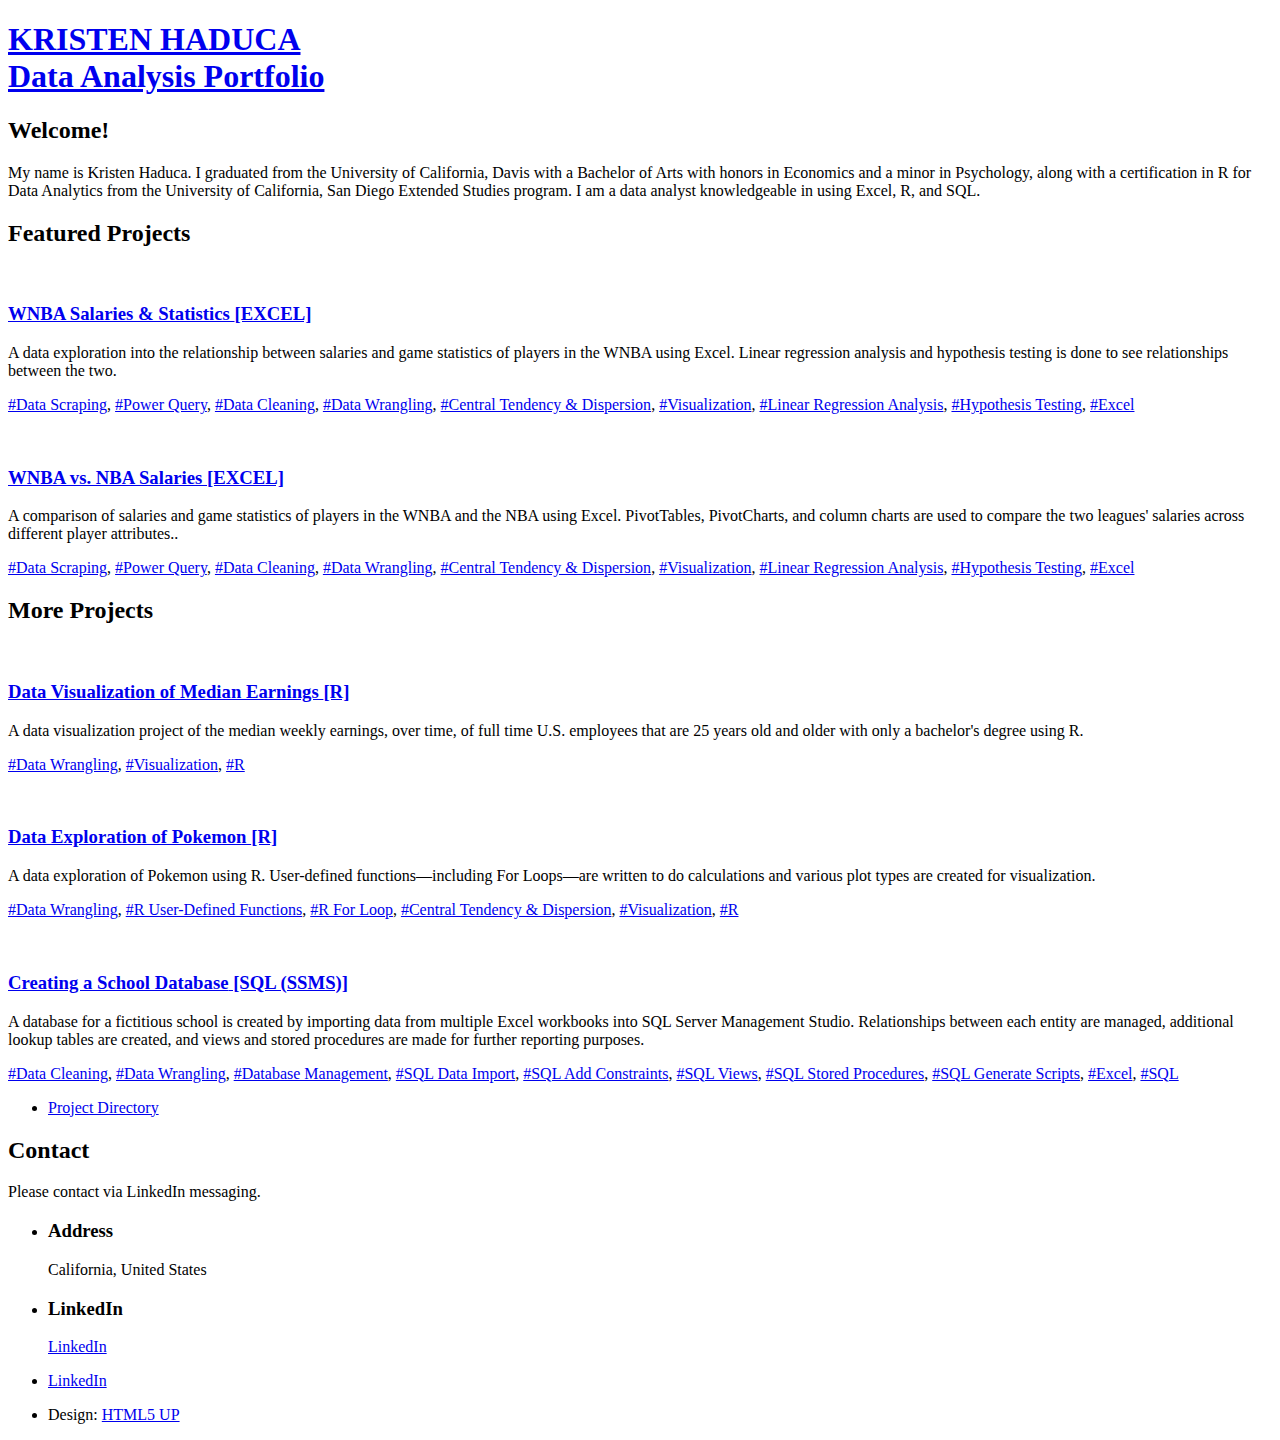
==== index.html @ 19a67eb1 "Update index.html" ====
<!DOCTYPE HTML>
<!--
	Strata by HTML5 UP
	html5up.net | @ajlkn
	Free for personal and commercial use under the CCA 3.0 license (html5up.net/license)
-->
<html>
	<head>
		<title>Kristen Haduca Portfolio</title>
		<meta charset="utf-8" />
		<meta name="viewport" content="width=device-width, initial-scale=1, user-scalable=no" />
		<link rel="stylesheet" href="assets/css/main.css" />
	</head>
	<body class="is-preload">

		<!-- Header -->
			<header id="header">
				<div class="inner">
					<a href="index.html">
						<h1><strong>KRISTEN HADUCA</strong><br />
						Data Analysis Portfolio<br />
						</h1>
					</a>
				</div>
			</header>

		<!-- Main -->
			<div id="main">

				<!-- One -->
					<section id="one">
						<header class="major">
							<h2>Welcome!</h2>
						</header>
						<p>My name is Kristen Haduca. I graduated from the University of California, Davis with a Bachelor of Arts with honors in Economics and a minor in Psychology, along with a certification in R for Data Analytics from the University of California, San Diego Extended Studies program. I am a data analyst knowledgeable in using Excel, R, and SQL. </p>
						
						<!-- button
						<ul class="actions">
							<li><a href="#" class="button">Learn More</a></li>
						</ul>
						-->
					</section>

				<!-- Two -->
				<section id="two">
					<h2>Featured Projects</h2>
					<div class="row">
						<!-- WNBA SALARIES -->
						<article class="col-6 col-12-xsmall work-item">
							<a href="images/thumbs/WNBA_Salaries_Stats.png" class="image fit thumb"><img src="images/thumbs/WNBA_Salaries_Stats.png" alt="" /></a>
							<h3><a href="Excel_wnba_salaries_stats.html">WNBA Salaries & Statistics <span style='font-weight: bold;'>[EXCEL]</span> </a></h3>
							<p>A data exploration into the relationship between salaries and game statistics of players in the WNBA using Excel. Linear regression analysis and hypothesis testing is done to see relationships between the two.</p>
							<p>
								<a href="directory.html#datascraping">#Data Scraping</a>,
								<a href="directory.html#powerquery">#Power Query</a>,
								<a href="directory.html#datacleaning">#Data Cleaning</a>,
								<a href="directory.html#datawrangling">#Data Wrangling</a>,
								<a href="directory.html#centraltendencydispersion">#Central Tendency & Dispersion</a>,
								<a href="directory.html#visualization">#Visualization</a>,
								<a href="directory.html#regression">#Linear Regression Analysis</a>,
								<a href="directory.html#hypothesistesting">#Hypothesis Testing</a>,
								<a href="directory.html#Excel">#Excel</a>
							</p>
						</article>
						<!-- WNBA VS NBA -->
						<article class="col-6 col-12-xsmall work-item">
							<a href="images/thumbs/WNBA_NBA_Salaries.png" class="image fit thumb"><img src="images/thumbs/WNBA_NBA_Salaries.png" alt="" /></a>
							<h3><a href="Excel_wnba_vs_nba.html">WNBA vs. NBA Salaries <span style='font-weight: bold;'>[EXCEL]</span> </a></h3>
							<p>A comparison of salaries and game statistics of players in the WNBA and the NBA using Excel. PivotTables, PivotCharts, and column charts are used to compare the two leagues' salaries across different player attributes..</p>
							<p>
								<a href="directory.html#datascraping">#Data Scraping</a>,
								<a href="directory.html#powerquery">#Power Query</a>,
								<a href="directory.html#datacleaning">#Data Cleaning</a>,
								<a href="directory.html#datawrangling">#Data Wrangling</a>,
								<a href="directory.html#centraltendencydispersion">#Central Tendency & Dispersion</a>,
								<a href="directory.html#visualization">#Visualization</a>,
								<a href="directory.html#regression">#Linear Regression Analysis</a>,
								<a href="directory.html#hypothesistesting">#Hypothesis Testing</a>,
								<a href="directory.html#Excel">#Excel</a>
							</p>
						</article>
					</div>
				</section>
				
					<!-- Three -->
					<section id="three">
						<h2>More Projects</h2>
						<div class="row">
							<!-- Data Visualization in R -->
							<article class="col-6 col-12-xsmall work-item">
								<a href="images/thumbs/DataViz_MedianEarnings_R.png" class="image fit thumb"><img src="images/thumbs/DataViz_MedianEarnings_R.png" alt="" /></a>
								<h3><a href="R_bachelors_median_earnings.html">Data Visualization of Median Earnings <span style='font-weight: bold;'>[R]</span> </a></h3>
								<p>A data visualization project of the median weekly earnings, over time, of full time U.S. employees that are 25 years old and older with only a bachelor's degree using R.</p>
								<p>
									<a href="directory.html#datawrangling">#Data Wrangling</a>,
									<a href="directory.html#visualization">#Visualization</a>,
									<a href="directory.html#R">#R</a>
								</p>
							</article>
							<!-- Data Exploration of Pokemon -->
							<article class="col-6 col-12-xsmall work-item">
								<a href="images/thumbs/DataExploration_Pokemon_R.png" class="image fit thumb"><img src="images/thumbs/DataExploration_Pokemon_R.png" alt="" /></a>
								<h3><a href="R_Pokemon.html">Data Exploration of Pokemon <span style='font-weight: bold;'>[R]</span> </a></h3>
								<p>A data exploration of Pokemon using R. User-defined functions—including For Loops—are written to do calculations and various plot types are created for visualization.</p>
								<p>
									<a href="directory.html#datawrangling">#Data Wrangling</a>,
									<a href="directory.html#Rfunctions">#R User-Defined Functions</a>,
									<a href="directory.html#Rforloop">#R For Loop</a>,
									<a href="directory.html#centraltendencydispersion">#Central Tendency & Dispersion</a>,
									<a href="directory.html#visualization">#Visualization</a>,
									<a href="directory.html#R">#R</a>
								</p>
							</article>
							<article class="col-6 col-12-xsmall work-item">
								<a href="images/thumbs/SchoolDatabase_SQL.png" class="image fit thumb"><img src="images/thumbs/SchoolDatabase_SQL.png" alt="" /></a>
								<h3><a href="SQL_School_Database.html">Creating a School Database<span style='font-weight: bold;'> [SQL (SSMS)]</span> </a></h3>
								<p>A database for a fictitious school is created by importing data from multiple Excel workbooks into SQL Server Management Studio. Relationships between each entity are managed, additional lookup tables are created, and views and stored procedures are made for further reporting purposes.</p>
								<p>
									<a href="directory.html#datacleaning">#Data Cleaning</a>,
									<a href="directory.html#datawrangling">#Data Wrangling</a>,
									<a href="directory.html#database">#Database Management</a>,
									<a href="directory.html#SQLDataImport">#SQL Data Import</a>,
									<a href="directory.html#SQLConstraints">#SQL Add Constraints</a>,
									<a href="directory.html#SQLViews">#SQL Views</a>,
									<a href="directory.html#SQLProcedures">#SQL Stored Procedures</a>,
									<a href="directory.html#SQLGenerateScripts">#SQL Generate Scripts</a>,
									<a href="directory.html#Excel">#Excel</a>,
									<a href="directory.html#SQL">#SQL</a>
								</p>
							</article>
							
							<!--
							<article class="col-6 col-12-xsmall work-item">
								<a href="images/fulls/04.jpg" class="image fit thumb"><img src="images/thumbs/04.jpg" alt="" /></a>
								<h3>Quam neque phasellus</h3>
								<p>Lorem ipsum dolor sit amet nisl sed nullam feugiat.</p>
							</article>
							<article class="col-6 col-12-xsmall work-item">
								<a href="images/fulls/05.jpg" class="image fit thumb"><img src="images/thumbs/05.jpg" alt="" /></a>
								<h3>Nunc enim commodo aliquet</h3>
								<p>Lorem ipsum dolor sit amet nisl sed nullam feugiat.</p>
							</article>
							<article class="col-6 col-12-xsmall work-item">
								<a href="images/fulls/06.jpg" class="image fit thumb"><img src="images/thumbs/06.jpg" alt="" /></a>
								<h3>Risus ornare lacinia</h3>
								<p>Lorem ipsum dolor sit amet nisl sed nullam feugiat.</p>
							</article>
							-->

						
						</div>
						<ul class="actions">
							<li><a href="directory.html" class="button">Project Directory</a></li>
						</ul>
						

					</section>

				<!-- Four -->
					<section id="four">
						<h2>Contact</h2>
						<p>Please contact via LinkedIn messaging.</p>
							<div class="col-4 col-12-small">
								<ul class="labeled-icons">
									<li>
										<h3 class="icon solid fa-home"><span class="label">Address</span></h3>
										California, United States
									</li>
									<li>
										<h3 class="icon brands fa-linkedin"><span class="label">LinkedIn</span></h3>
										<a href="https://www.linkedin.com/in/kristenhaduca/">LinkedIn</a>
									</li>
								</ul>
							</div>
						</div>
					</section>

				<!-- Five -->
				<!--
					<section id="five">
						<h2>Elements</h2>

						<section>
							<h4>Text</h4>
							<p>This is <b>bold</b> and this is <strong>strong</strong>. This is <i>italic</i> and this is <em>emphasized</em>.
							This is <sup>superscript</sup> text and this is <sub>subscript</sub> text.
							This is <u>underlined</u> and this is code: <code>for (;;) { ... }</code>. Finally, <a href="#">this is a link</a>.</p>
							<hr />
							<header>
								<h4>Heading with a Subtitle</h4>
								<p>Lorem ipsum dolor sit amet nullam id egestas urna aliquam</p>
							</header>
							<p>Nunc lacinia ante nunc ac lobortis. Interdum adipiscing gravida odio porttitor sem non mi integer non faucibus ornare mi ut ante amet placerat aliquet. Volutpat eu sed ante lacinia sapien lorem accumsan varius montes viverra nibh in adipiscing blandit tempus accumsan.</p>
							<header>
								<h5>Heading with a Subtitle</h5>
								<p>Lorem ipsum dolor sit amet nullam id egestas urna aliquam</p>
							</header>
							<p>Nunc lacinia ante nunc ac lobortis. Interdum adipiscing gravida odio porttitor sem non mi integer non faucibus ornare mi ut ante amet placerat aliquet. Volutpat eu sed ante lacinia sapien lorem accumsan varius montes viverra nibh in adipiscing blandit tempus accumsan.</p>
							<hr />
							<h2>Heading Level 2</h2>
							<h3>Heading Level 3</h3>
							<h4>Heading Level 4</h4>
							<h5>Heading Level 5</h5>
							<h6>Heading Level 6</h6>
							<hr />
							<h5>Blockquote</h5>
							<blockquote>Fringilla nisl. Donec accumsan interdum nisi, quis tincidunt felis sagittis eget tempus euismod. Vestibulum ante ipsum primis in faucibus vestibulum. Blandit adipiscing eu felis iaculis volutpat ac adipiscing accumsan faucibus. Vestibulum ante ipsum primis in faucibus lorem ipsum dolor sit amet nullam adipiscing eu felis.</blockquote>
							<h5>Preformatted</h5>
							<pre><code>i = 0;

while (!deck.isInOrder()) {
print 'Iteration ' + i;
deck.shuffle();
i++;
}

print 'It took ' + i + ' iterations to sort the deck.';</code></pre>
						</section>

						<section>
							<h4>Lists</h4>
							<div class="row">
								<div class="col-6 col-12-xsmall">
									<h5>Unordered</h5>
									<ul>
										<li>Dolor pulvinar etiam magna etiam.</li>
										<li>Sagittis adipiscing lorem eleifend.</li>
										<li>Felis enim feugiat dolore viverra.</li>
									</ul>
									<h5>Alternate</h5>
									<ul class="alt">
										<li>Dolor pulvinar etiam magna etiam.</li>
										<li>Sagittis adipiscing lorem eleifend.</li>
										<li>Felis enim feugiat dolore viverra.</li>
									</ul>
								</div>
								<div class="col-6 col-12-xsmall">
									<h5>Ordered</h5>
									<ol>
										<li>Dolor pulvinar etiam magna etiam.</li>
										<li>Etiam vel felis at lorem sed viverra.</li>
										<li>Felis enim feugiat dolore viverra.</li>
										<li>Dolor pulvinar etiam magna etiam.</li>
										<li>Etiam vel felis at lorem sed viverra.</li>
										<li>Felis enim feugiat dolore viverra.</li>
									</ol>
									<h5>Icons</h5>
									<ul class="icons">
										<li><a href="#" class="icon brands fa-twitter"><span class="label">Twitter</span></a></li>
										<li><a href="#" class="icon brands fa-facebook-f"><span class="label">Facebook</span></a></li>
										<li><a href="#" class="icon brands fa-instagram"><span class="label">Instagram</span></a></li>
										<li><a href="#" class="icon brands fa-github"><span class="label">Github</span></a></li>
										<li><a href="#" class="icon brands fa-dribbble"><span class="label">Dribbble</span></a></li>
										<li><a href="#" class="icon brands fa-tumblr"><span class="label">Tumblr</span></a></li>
									</ul>
								</div>
							</div>
							<h5>Actions</h5>
							<ul class="actions">
								<li><a href="#" class="button primary">Default</a></li>
								<li><a href="#" class="button">Default</a></li>
							</ul>
							<ul class="actions small">
								<li><a href="#" class="button primary small">Small</a></li>
								<li><a href="#" class="button small">Small</a></li>
							</ul>
							<div class="row">
								<div class="col-6 col-12-small">
									<ul class="actions stacked">
										<li><a href="#" class="button primary">Default</a></li>
										<li><a href="#" class="button">Default</a></li>
									</ul>
								</div>
								<div class="col-6 col-12-small">
									<ul class="actions stacked">
										<li><a href="#" class="button primary small">Small</a></li>
										<li><a href="#" class="button small">Small</a></li>
									</ul>
								</div>
								<div class="col-6 col-12-small">
									<ul class="actions stacked">
										<li><a href="#" class="button primary fit">Default</a></li>
										<li><a href="#" class="button fit">Default</a></li>
									</ul>
								</div>
								<div class="col-6 col-12-small">
									<ul class="actions stacked">
										<li><a href="#" class="button primary small fit">Small</a></li>
										<li><a href="#" class="button small fit">Small</a></li>
									</ul>
								</div>
							</div>
						</section>

						<section>
							<h4>Table</h4>
							<h5>Default</h5>
							<div class="table-wrapper">
								<table>
									<thead>
										<tr>
											<th>Name</th>
											<th>Description</th>
											<th>Price</th>
										</tr>
									</thead>
									<tbody>
										<tr>
											<td>Item One</td>
											<td>Ante turpis integer aliquet porttitor.</td>
											<td>29.99</td>
										</tr>
										<tr>
											<td>Item Two</td>
											<td>Vis ac commodo adipiscing arcu aliquet.</td>
											<td>19.99</td>
										</tr>
										<tr>
											<td>Item Three</td>
											<td> Morbi faucibus arcu accumsan lorem.</td>
											<td>29.99</td>
										</tr>
										<tr>
											<td>Item Four</td>
											<td>Vitae integer tempus condimentum.</td>
											<td>19.99</td>
										</tr>
										<tr>
											<td>Item Five</td>
											<td>Ante turpis integer aliquet porttitor.</td>
											<td>29.99</td>
										</tr>
									</tbody>
									<tfoot>
										<tr>
											<td colspan="2"></td>
											<td>100.00</td>
										</tr>
									</tfoot>
								</table>
							</div>

							<h5>Alternate</h5>
							<div class="table-wrapper">
								<table class="alt">
									<thead>
										<tr>
											<th>Name</th>
											<th>Description</th>
											<th>Price</th>
										</tr>
									</thead>
									<tbody>
										<tr>
											<td>Item One</td>
											<td>Ante turpis integer aliquet porttitor.</td>
											<td>29.99</td>
										</tr>
										<tr>
											<td>Item Two</td>
											<td>Vis ac commodo adipiscing arcu aliquet.</td>
											<td>19.99</td>
										</tr>
										<tr>
											<td>Item Three</td>
											<td> Morbi faucibus arcu accumsan lorem.</td>
											<td>29.99</td>
										</tr>
										<tr>
											<td>Item Four</td>
											<td>Vitae integer tempus condimentum.</td>
											<td>19.99</td>
										</tr>
										<tr>
											<td>Item Five</td>
											<td>Ante turpis integer aliquet porttitor.</td>
											<td>29.99</td>
										</tr>
									</tbody>
									<tfoot>
										<tr>
											<td colspan="2"></td>
											<td>100.00</td>
										</tr>
									</tfoot>
								</table>
							</div>
						</section>

						<section>
							<h4>Buttons</h4>
							<ul class="actions">
								<li><a href="#" class="button primary">Primary</a></li>
								<li><a href="#" class="button">Default</a></li>
							</ul>
							<ul class="actions">
								<li><a href="#" class="button large">Large</a></li>
								<li><a href="#" class="button">Default</a></li>
								<li><a href="#" class="button small">Small</a></li>
							</ul>
							<ul class="actions fit">
								<li><a href="#" class="button primary fit">Fit</a></li>
								<li><a href="#" class="button fit">Fit</a></li>
							</ul>
							<ul class="actions fit small">
								<li><a href="#" class="button primary fit small">Fit + Small</a></li>
								<li><a href="#" class="button fit small">Fit + Small</a></li>
							</ul>
							<ul class="actions">
								<li><a href="#" class="button primary icon solid fa-download">Icon</a></li>
								<li><a href="#" class="button icon solid fa-download">Icon</a></li>
							</ul>
							<ul class="actions">
								<li><span class="button primary disabled">Primary</span></li>
								<li><span class="button disabled">Default</span></li>
							</ul>
						</section>

						<section>
							<h4>Form</h4>
							<form method="post" action="#">
								<div class="row gtr-uniform gtr-50">
									<div class="col-6 col-12-xsmall">
										<input type="text" name="demo-name" id="demo-name" value="" placeholder="Name" />
									</div>
									<div class="col-6 col-12-xsmall">
										<input type="email" name="demo-email" id="demo-email" value="" placeholder="Email" />
									</div>
									<div class="col-12">
										<select name="demo-category" id="demo-category">
											<option value="">- Category -</option>
											<option value="1">Manufacturing</option>
											<option value="1">Shipping</option>
											<option value="1">Administration</option>
											<option value="1">Human Resources</option>
										</select>
									</div>
									<div class="col-4 col-12-small">
										<input type="radio" id="demo-priority-low" name="demo-priority" checked>
										<label for="demo-priority-low">Low Priority</label>
									</div>
									<div class="col-4 col-12-small">
										<input type="radio" id="demo-priority-normal" name="demo-priority">
										<label for="demo-priority-normal">Normal Priority</label>
									</div>
									<div class="col-4 col-12-small">
										<input type="radio" id="demo-priority-high" name="demo-priority">
										<label for="demo-priority-high">High Priority</label>
									</div>
									<div class="col-6 col-12-small">
										<input type="checkbox" id="demo-copy" name="demo-copy">
										<label for="demo-copy">Email me a copy of this message</label>
									</div>
									<div class="col-6 col-12-small">
										<input type="checkbox" id="demo-human" name="demo-human" checked>
										<label for="demo-human">I am a human and not a robot</label>
									</div>
									<div class="col-12">
										<textarea name="demo-message" id="demo-message" placeholder="Enter your message" rows="6"></textarea>
									</div>
									<div class="col-12">
										<ul class="actions">
											<li><input type="submit" value="Send Message" class="primary" /></li>
											<li><input type="reset" value="Reset" /></li>
										</ul>
									</div>
								</div>
							</form>
						</section>

						<section>
							<h4>Image</h4>
							<h5>Fit</h5>
							<div class="box alt">
								<div class="row gtr-50 gtr-uniform">
									<div class="col-12"><span class="image fit"><img src="images/fulls/05.jpg" alt="" /></span></div>
									<div class="col-4"><span class="image fit"><img src="images/thumbs/01.jpg" alt="" /></span></div>
									<div class="col-4"><span class="image fit"><img src="images/thumbs/02.jpg" alt="" /></span></div>
									<div class="col-4"><span class="image fit"><img src="images/thumbs/03.jpg" alt="" /></span></div>
									<div class="col-4"><span class="image fit"><img src="images/thumbs/04.jpg" alt="" /></span></div>
									<div class="col-4"><span class="image fit"><img src="images/thumbs/05.jpg" alt="" /></span></div>
									<div class="col-4"><span class="image fit"><img src="images/thumbs/06.jpg" alt="" /></span></div>
									<div class="col-4"><span class="image fit"><img src="images/thumbs/03.jpg" alt="" /></span></div>
									<div class="col-4"><span class="image fit"><img src="images/thumbs/02.jpg" alt="" /></span></div>
									<div class="col-4"><span class="image fit"><img src="images/thumbs/01.jpg" alt="" /></span></div>
								</div>
							</div>
							<h5>Left &amp; Right</h5>
							<p><span class="image left"><img src="images/avatar.jpg" alt="" /></span>Fringilla nisl. Donec accumsan interdum nisi, quis tincidunt felis sagittis eget. tempus euismod. Vestibulum ante ipsum primis in faucibus vestibulum. Blandit adipiscing eu felis iaculis volutpat ac adipiscing accumsan eu faucibus. Integer ac pellentesque praesent tincidunt felis sagittis eget. tempus euismod. Vestibulum ante ipsum primis in faucibus vestibulum. Blandit adipiscing eu felis iaculis volutpat ac adipiscing accumsan eu faucibus. Integer ac pellentesque praesent. Donec accumsan interdum nisi, quis tincidunt felis sagittis eget. tempus euismod. Vestibulum ante ipsum primis in faucibus vestibulum. Blandit adipiscing eu felis iaculis volutpat ac adipiscing accumsan eu faucibus. Integer ac pellentesque praesent tincidunt felis sagittis eget. tempus euismod. Vestibulum ante ipsum primis in faucibus vestibulum. Blandit adipiscing eu felis iaculis volutpat ac adipiscing accumsan eu faucibus. Integer ac pellentesque praesent.</p>
							<p><span class="image right"><img src="images/avatar.jpg" alt="" /></span>Fringilla nisl. Donec accumsan interdum nisi, quis tincidunt felis sagittis eget. tempus euismod. Vestibulum ante ipsum primis in faucibus vestibulum. Blandit adipiscing eu felis iaculis volutpat ac adipiscing accumsan eu faucibus. Integer ac pellentesque praesent tincidunt felis sagittis eget. tempus euismod. Vestibulum ante ipsum primis in faucibus vestibulum. Blandit adipiscing eu felis iaculis volutpat ac adipiscing accumsan eu faucibus. Integer ac pellentesque praesent. Donec accumsan interdum nisi, quis tincidunt felis sagittis eget. tempus euismod. Vestibulum ante ipsum primis in faucibus vestibulum. Blandit adipiscing eu felis iaculis volutpat ac adipiscing accumsan eu faucibus. Integer ac pellentesque praesent tincidunt felis sagittis eget. tempus euismod. Vestibulum ante ipsum primis in faucibus vestibulum. Blandit adipiscing eu felis iaculis volutpat ac adipiscing accumsan eu faucibus. Integer ac pellentesque praesent.</p>
						</section>

					</section>
				-->

			</div>

		<!-- Footer -->
			<footer id="footer">
				<div class="inner">
					<ul class="icons">
						<li><a href="https://www.linkedin.com/in/kristenhaduca/" target="_blank" class="icon brands fa-linkedin"><span class="label">LinkedIn</span></a></li>
					</ul>
					<ul class="copyright">
						<li>Design: <a href="http://html5up.net">HTML5 UP</a></li>
					</ul>
				</div>
			</footer>

		<!-- Scripts -->
			<script src="assets/js/jquery.min.js"></script>
			<script src="assets/js/jquery.poptrox.min.js"></script>
			<script src="assets/js/browser.min.js"></script>
			<script src="assets/js/breakpoints.min.js"></script>
			<script src="assets/js/util.js"></script>
			<script src="assets/js/main.js"></script>

	</body>
</html>
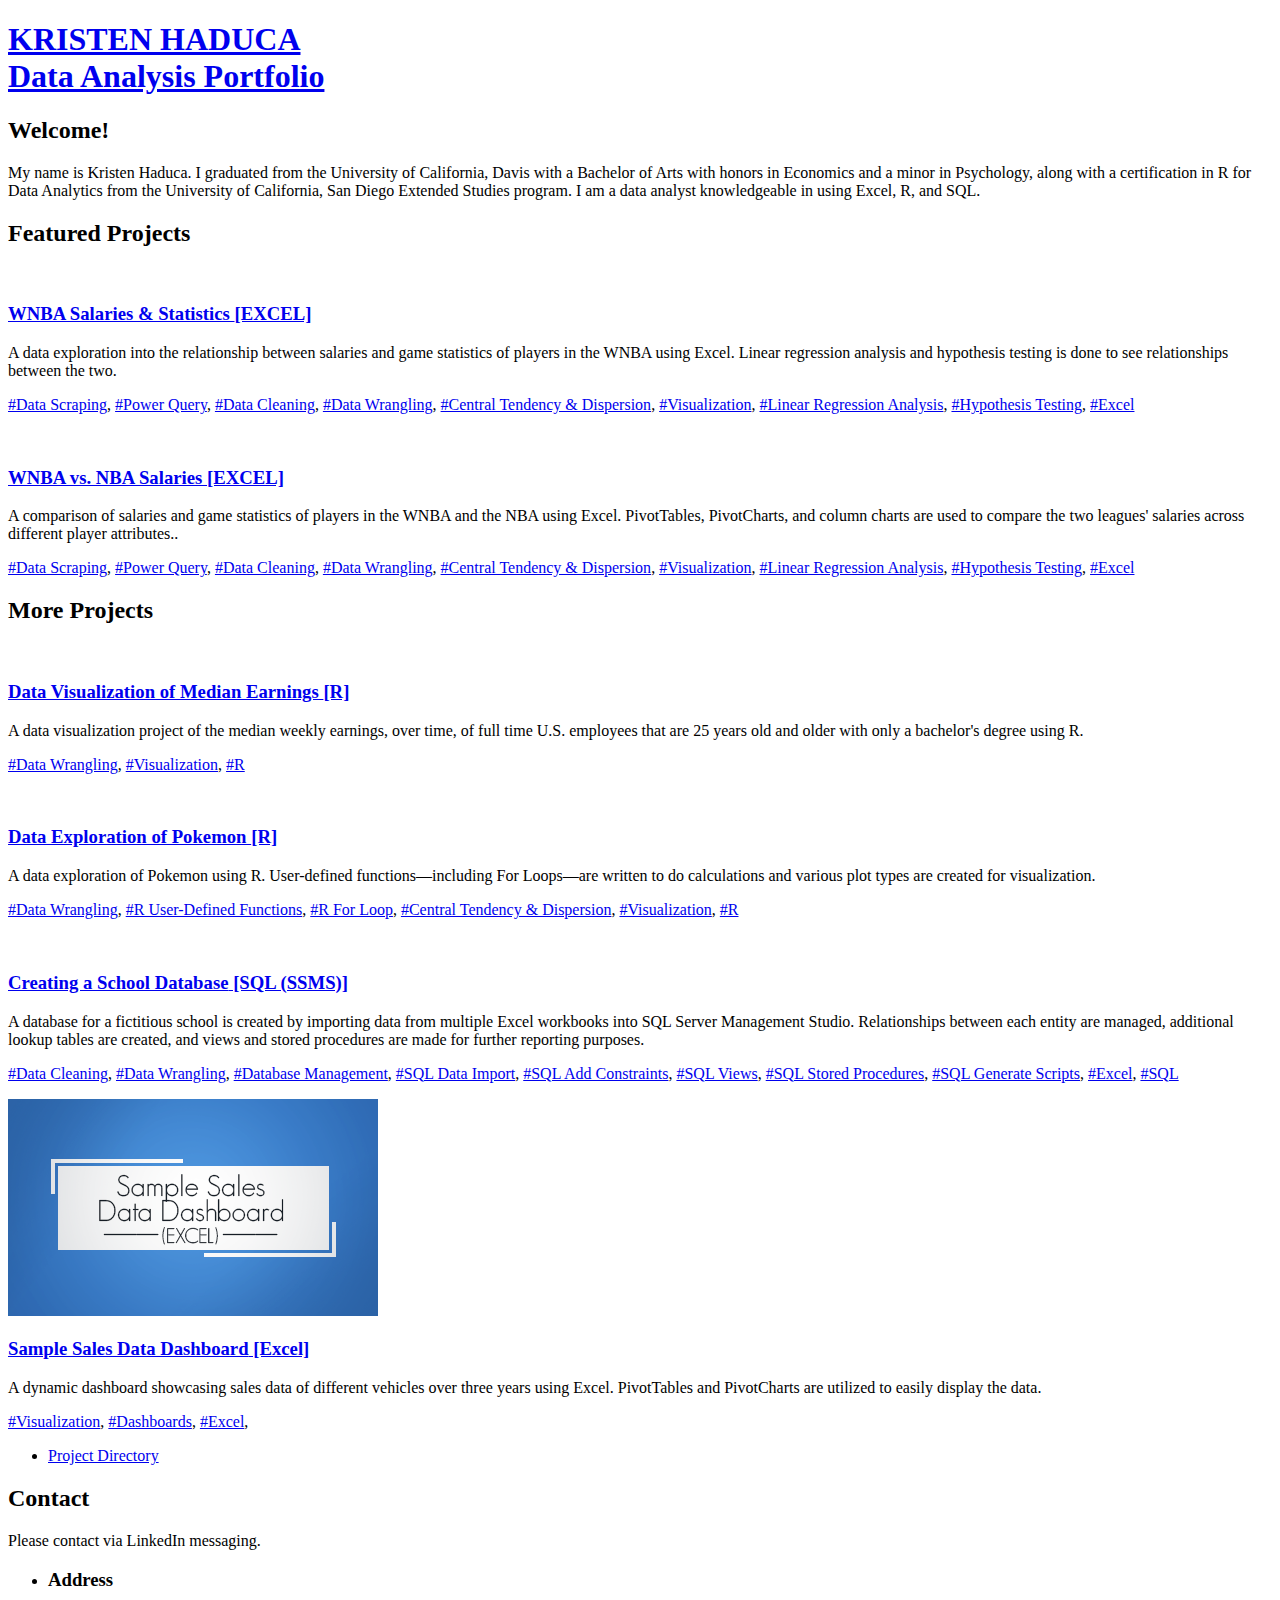
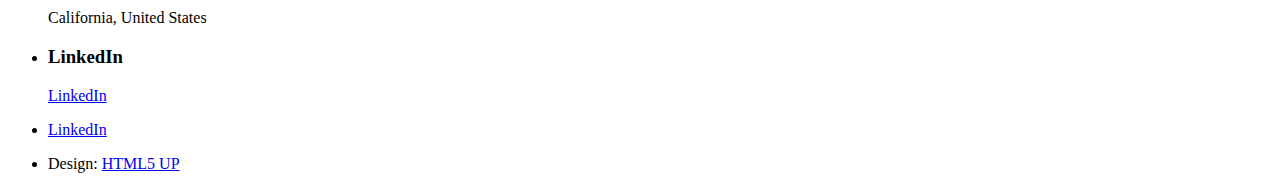
==== commit 871b3075: "Update index.html" ====
--- a/index.html
+++ b/index.html
@@ -111,6 +111,7 @@
 									<a href="directory.html#R">#R</a>
 								</p>
 							</article>
+							<!-- SQL School Database -->
 							<article class="col-6 col-12-xsmall work-item">
 								<a href="images/thumbs/SchoolDatabase_SQL.png" class="image fit thumb"><img src="images/thumbs/SchoolDatabase_SQL.png" alt="" /></a>
 								<h3><a href="SQL_School_Database.html">Creating a School Database<span style='font-weight: bold;'> [SQL (SSMS)]</span> </a></h3>
@@ -126,6 +127,17 @@
 									<a href="directory.html#SQLGenerateScripts">#SQL Generate Scripts</a>,
 									<a href="directory.html#Excel">#Excel</a>,
 									<a href="directory.html#SQL">#SQL</a>
+								</p>
+							</article>
+							<!-- Excel Sample Sales Data Dashboard -->
+							<article class="col-6 col-12-xsmall work-item">
+								<a href="images/thumbs/SalesDashboard_Excel.png" class="image fit thumb"><img src="images/thumbs/SalesDashboard_Excel.png" alt="" /></a>
+								<h3><a href="Excel_sales_dashboard.html">Sample Sales Data Dashboard<span style='font-weight: bold;'> [Excel]</span> </a></h3>
+								<p>A dynamic dashboard showcasing sales data of different vehicles over three years using Excel. PivotTables and PivotCharts are utilized to easily display the data.</p>
+								<p>
+									<a href="directory.html#visualization">#Visualization</a>,
+                                					<a href="directory.html#dashboards">#Dashboards</a>,
+									<a href="directory.html#Excel">#Excel</a>,
 								</p>
 							</article>
 							
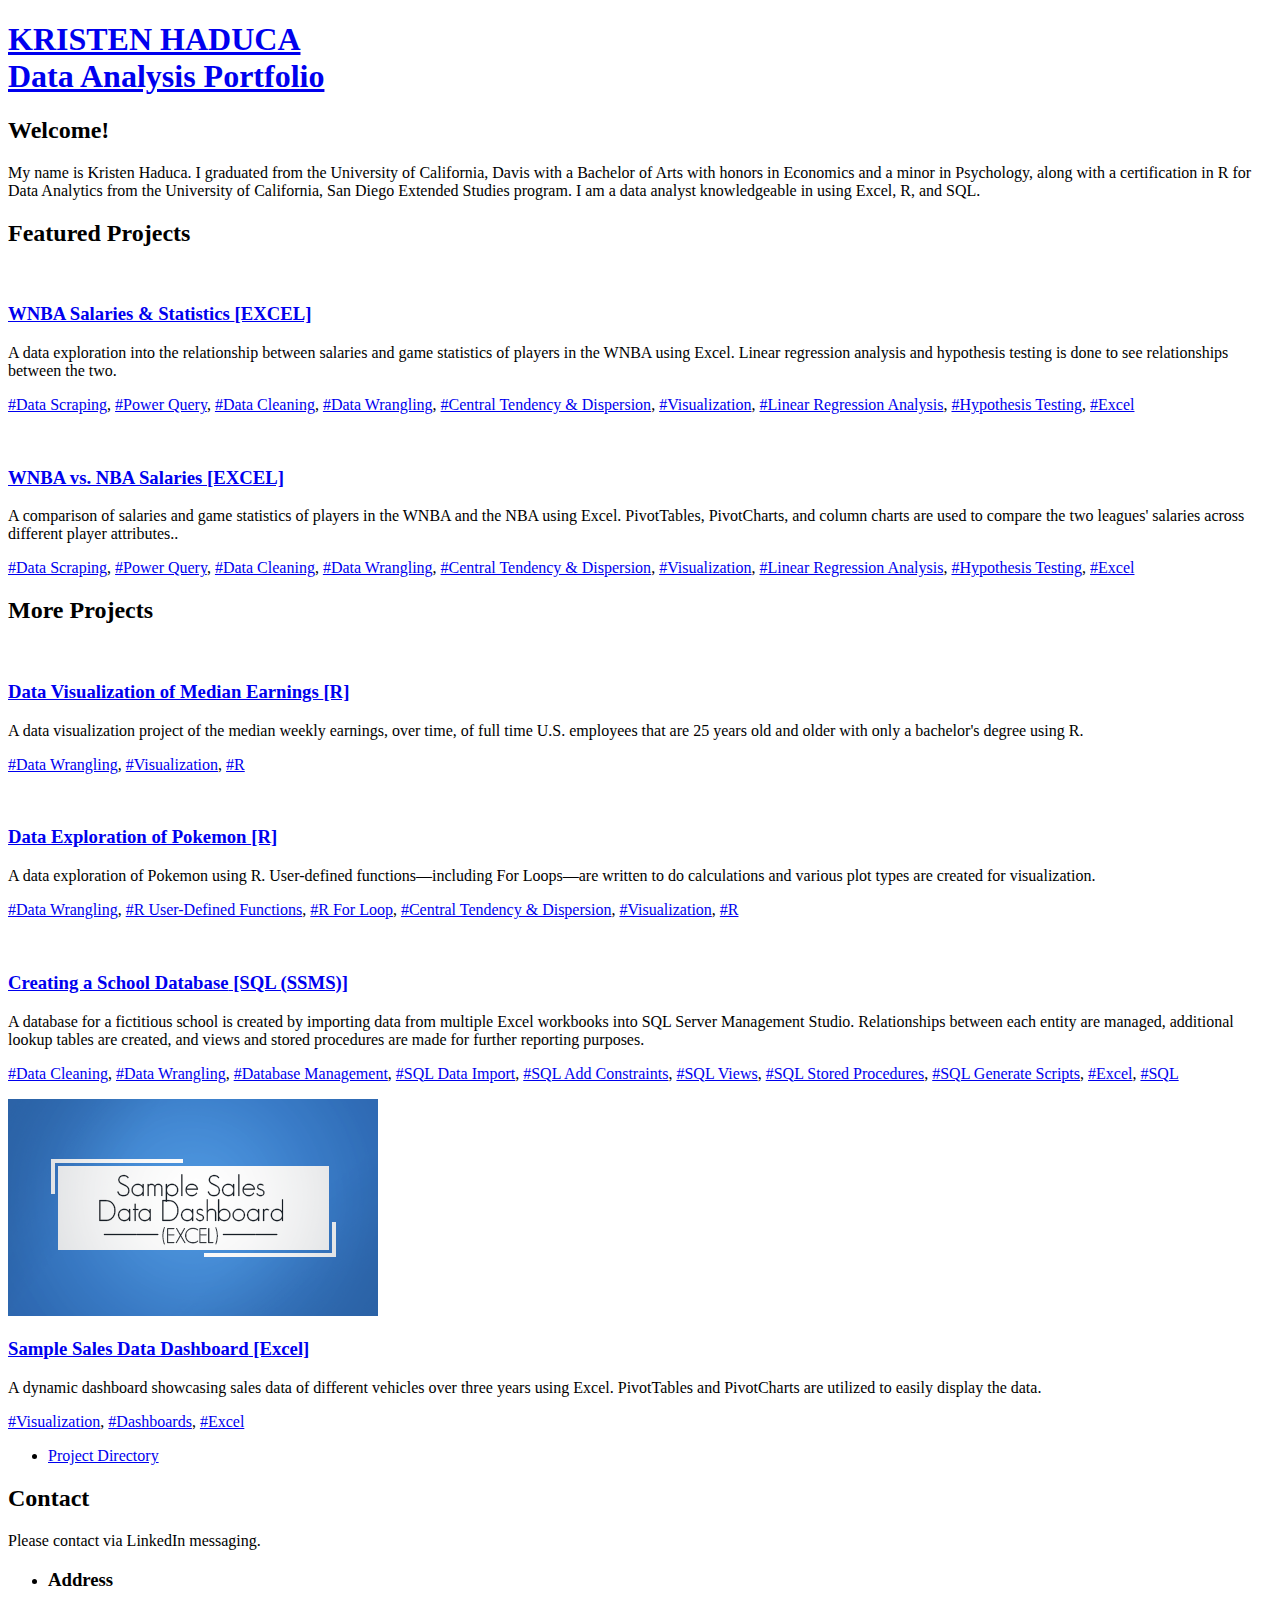
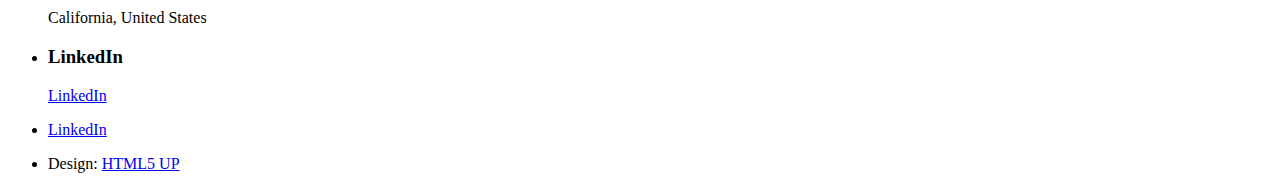
==== commit 77a2f2c1: "Update index.html" ====
--- a/index.html
+++ b/index.html
@@ -137,7 +137,7 @@
 								<p>
 									<a href="directory.html#visualization">#Visualization</a>,
                                 					<a href="directory.html#dashboards">#Dashboards</a>,
-									<a href="directory.html#Excel">#Excel</a>,
+									<a href="directory.html#Excel">#Excel</a>
 								</p>
 							</article>
 							
